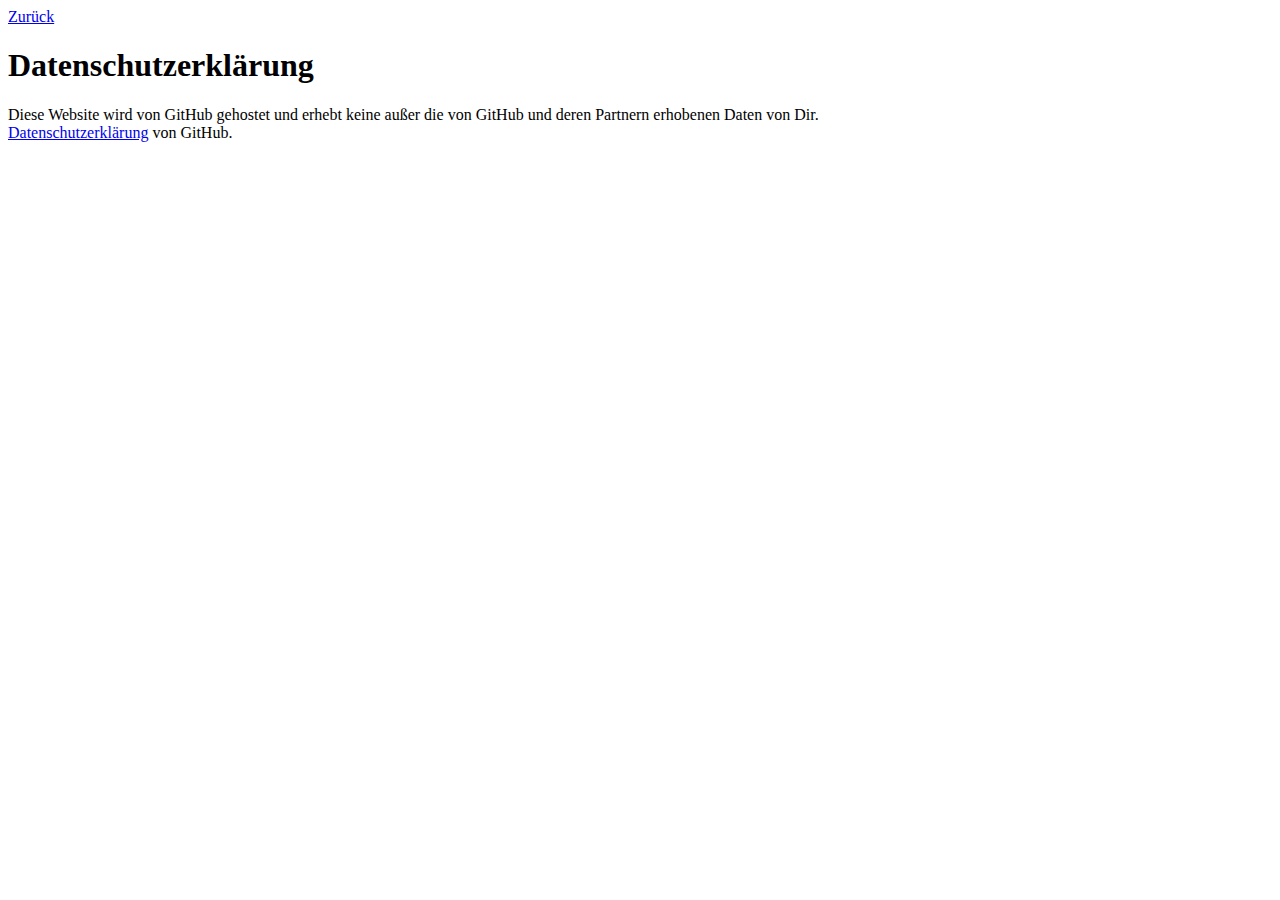
==== html/privacy_policy.html @ 35e9bddd "Terms and privacy policy added." ====
<!DOCTYPE html>
<html lang="en">
<head>
    <meta charset="UTF-8">
    <meta name="viewport" content="width=device-width, initial-scale=1.0">
    <title>Datenschutzerklärung</title>
</head>
<body>
    <a href="/">Zurück</a>
    <h1>Datenschutzerklärung</h1>
    <p>
        Diese Website wird von GitHub gehostet und erhebt keine außer die von GitHub und deren Partnern erhobenen Daten von Dir.<br>
        <a href="https://docs.github.com/en/site-policy/privacy-policies/github-general-privacy-statement">Datenschutzerklärung</a> von GitHub.
    </p>
</body>
</html>
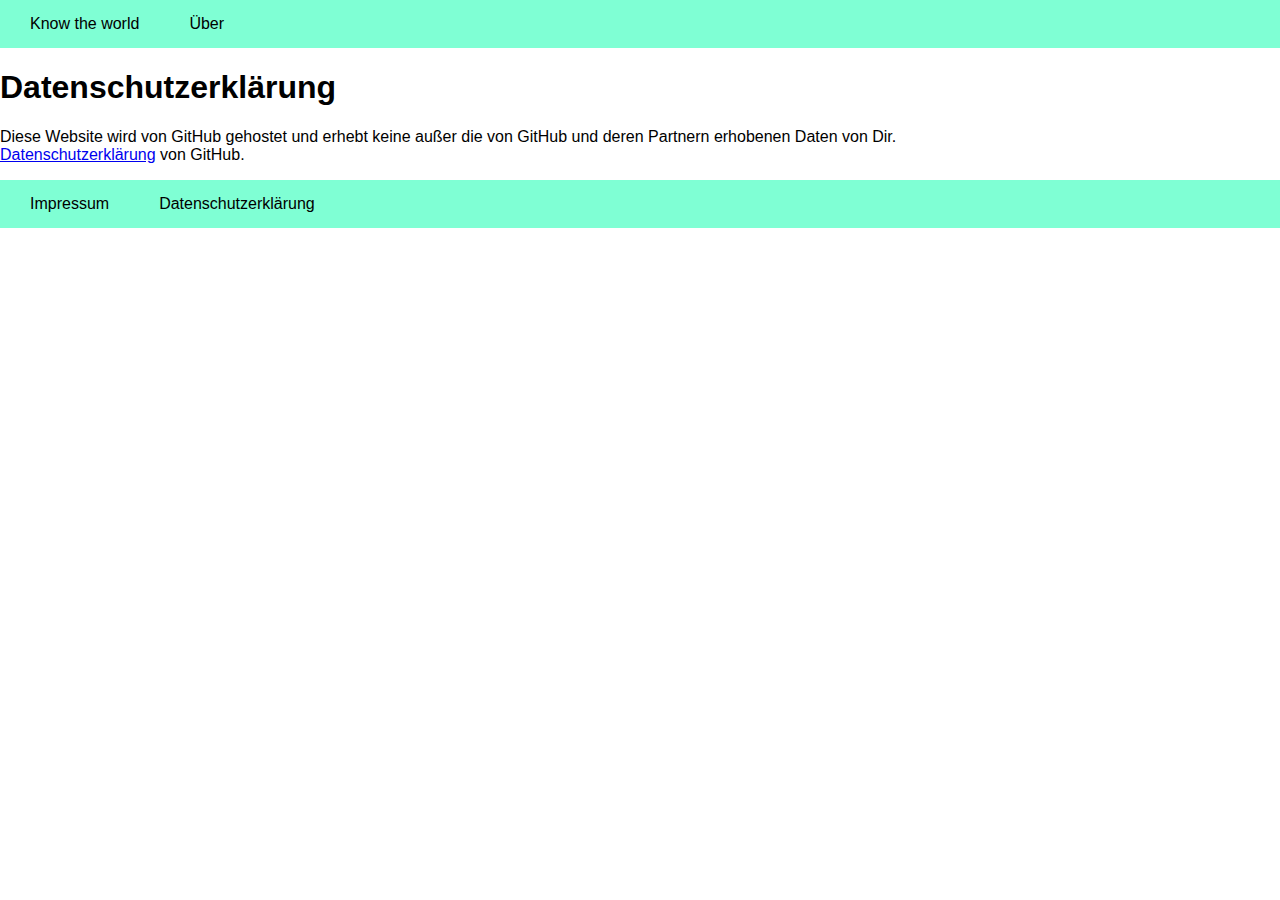
==== commit 6d36ad46: "Merge pull request #1 from WickedJack99/basic_0" ====
--- a/html/privacy_policy.html
+++ b/html/privacy_policy.html
@@ -3,14 +3,25 @@
 <head>
     <meta charset="UTF-8">
     <meta name="viewport" content="width=device-width, initial-scale=1.0">
+    
     <title>Datenschutzerklärung</title>
+
+    <link rel="stylesheet" href="../styles/general.css">
+
+    <script src="../js/navbars/import-header-navbar.js"></script>
+    <script src="../js/navbars/import-footer-navbar.js"></script>
 </head>
 <body>
-    <a href="/">Zurück</a>
-    <h1>Datenschutzerklärung</h1>
-    <p>
-        Diese Website wird von GitHub gehostet und erhebt keine außer die von GitHub und deren Partnern erhobenen Daten von Dir.<br>
-        <a href="https://docs.github.com/en/site-policy/privacy-policies/github-general-privacy-statement">Datenschutzerklärung</a> von GitHub.
-    </p>
+    <div class="header-nav"></div>
+
+    <div>
+        <h1>Datenschutzerklärung</h1>
+        <p>
+            Diese Website wird von GitHub gehostet und erhebt keine außer die von GitHub und deren Partnern erhobenen Daten von Dir.<br>
+            <a href="https://docs.github.com/en/site-policy/privacy-policies/github-general-privacy-statement">Datenschutzerklärung</a> von GitHub.
+        </p>
+    </div>
+
+    <div class="footer-nav"></div>
 </body>
 </html>--- a/styles/general.css
+++ b/styles/general.css
@@ -0,0 +1,34 @@
+/* styles.css */
+
+body {
+    margin: 0;
+    font-family: 'Comic Sans MS', 'Arial Rounded MT Bold', 'Papyrus', sans-serif;
+}
+
+nav {
+    background-color: aquamarine;
+    padding: 15px;
+}
+
+.nav-links {
+    list-style-type: none;
+    padding: 0;
+    margin: 0;
+    display: flex;
+}
+
+.nav-item {
+    margin-right: 20px; /* Space between items */
+}
+
+.nav-item a {
+    text-decoration: none;
+    color: black; /* Button text color */
+    padding: 10px 15px;
+    border-radius: 5px;
+    transition: background-color 0.3s;
+}
+
+.nav-item a:hover {
+    background-color: #5fdbdb; /* Darker aquamarine on hover */
+}
